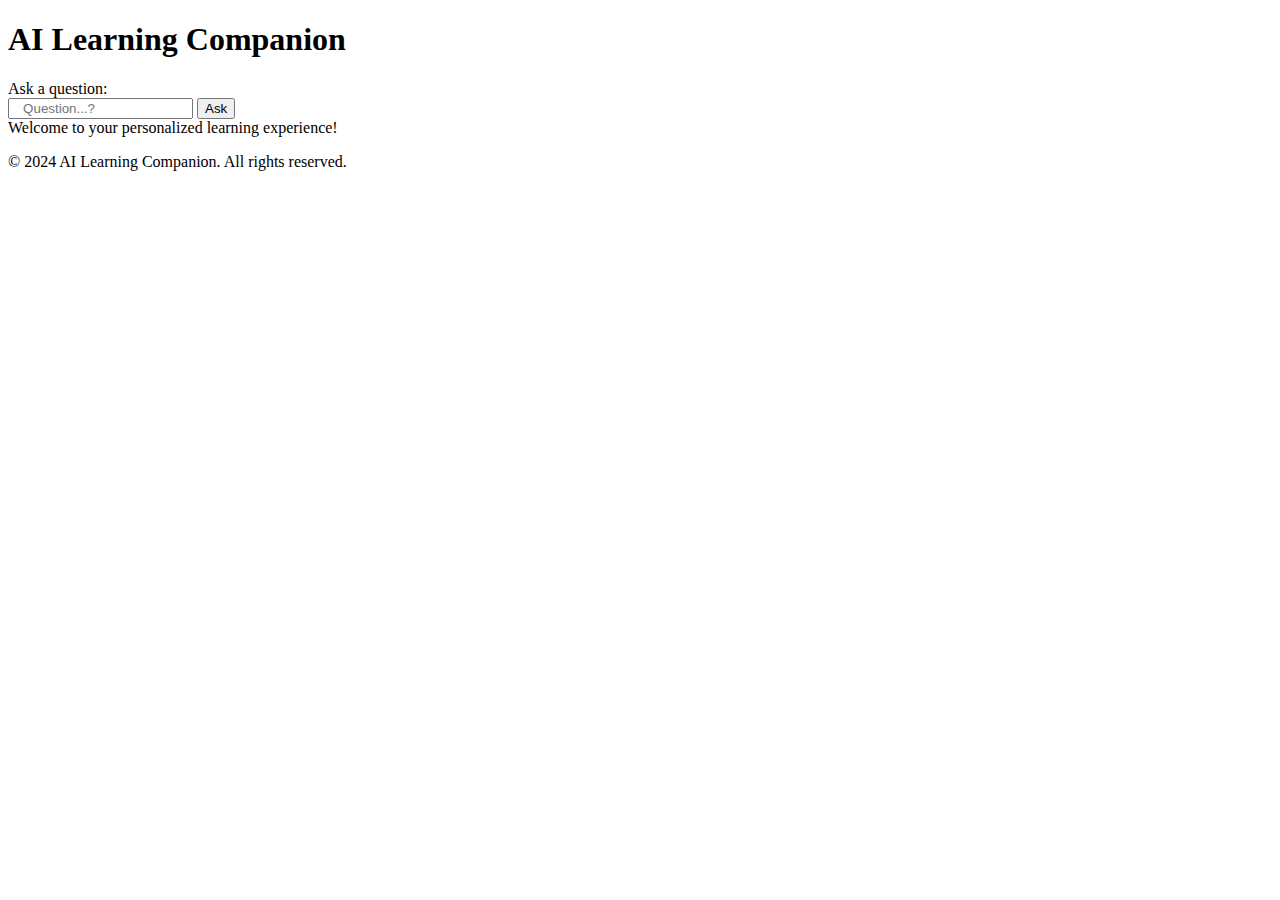
==== server/templates/index.html @ 06c4f084 "changes in app.py" ====
<!DOCTYPE html>
<html lang="en">

<head>
    <meta charset="UTF-8">
    <meta name="viewport" content="width=device-width, initial-scale=1.0">
    <link rel="stylesheet" href="static/styles.css">
    <title>AI Learning Companion</title>
</head>

<body>
    <div id="app">
        <header id="header" class="header">
            <h1>AI Learning Companion</h1>
        </header>

        <main>
            <section id="content" class="content">
                <label for="user-input" class="visually-hidden">Ask a question:</label>
                <div class="input-section">
                    <input type="text" id="user-input" class="input-field" placeholder="   Question...?"
                        aria-label="Question Input" />
                    <button id="ask-button" class="btn">Ask</button>
                </div>
                <div id="response" class="response-area"></div>
            </section>
        </main>
        <div class="abcd">Welcome to your personalized learning experience!</div>
        <footer id="footer" class="footer">
            <p>&copy; 2024 AI Learning Companion. All rights reserved.</p>
        </footer>
    </div>

    <script src="scrypt.js"></script>
</body>

</html>
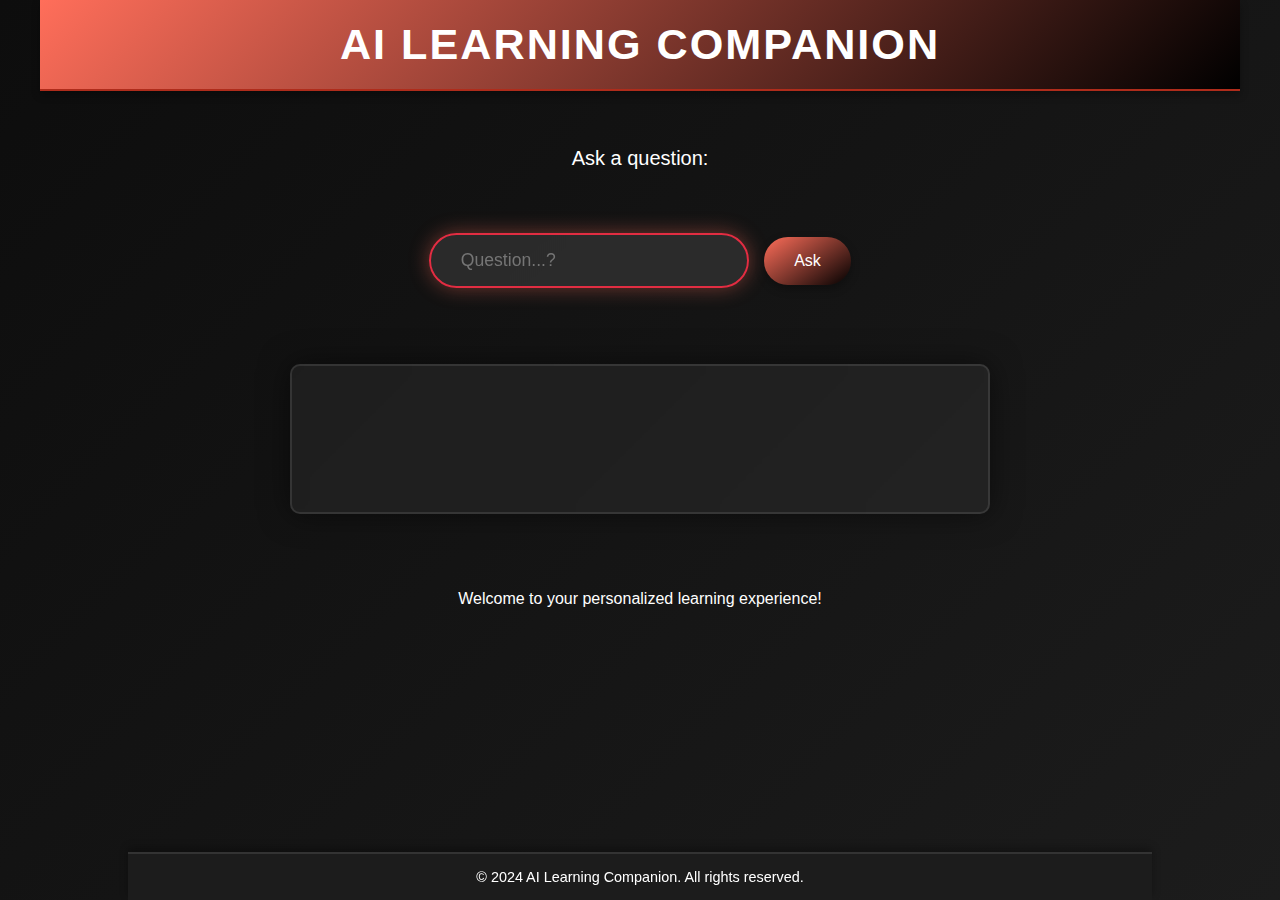
==== commit b04e090b: "changes in folder alignment and css files" ====
--- a/server/templates/index.html
+++ b/server/templates/index.html
@@ -4,7 +4,7 @@
 <head>
     <meta charset="UTF-8">
     <meta name="viewport" content="width=device-width, initial-scale=1.0">
-    <link rel="stylesheet" href="static/styles.css">
+    <link rel="stylesheet" href="styles.css">
     <title>AI Learning Companion</title>
 </head>
 
--- a/server/templates/styles.css
+++ b/server/templates/styles.css
@@ -0,0 +1,189 @@
+/* Global Styles */
+* {
+    margin: 0;
+    padding: 0;
+    box-sizing: border-box;
+    font-family: 'Poppins', sans-serif;
+    scroll-behavior: smooth;
+}
+
+body {
+    background: linear-gradient(135deg, #0d0d0d 0%, #1c1c1c 100%);
+    color: #ffffff;
+    min-height: 100vh;
+    display: flex;
+    flex-direction: column;
+    justify-content: space-between;
+    align-items: center;
+}
+
+/* App Container */
+#app {
+    display: flex;
+    flex-direction: column;
+    width: 100%;
+    max-width: 1200px;
+    margin: 0 auto;
+}
+
+/* Header */
+.header {
+    background: linear-gradient(135deg, rgb(255, 110, 90), #000000);
+    padding: 20px;
+    text-align: center; 
+    border-bottom: 2px solid rgb(175, 44, 27);
+    box-shadow: 0 4px 8px rgba(0, 0, 0, 0.3);
+}
+
+.header h1 {
+    font-size: 2.7rem;
+    letter-spacing: 2px;
+    text-transform: uppercase;
+    color: #ffffff;
+}
+
+/* Content Section */
+.content {
+    flex: 1;
+    display: flex;
+    flex-direction: column;
+    justify-content: center;
+    align-items: center;
+    padding: 40px 20px;
+}
+
+.input-section {
+    display: flex;
+    align-items: center;
+    justify-content: center;
+    position: relative;
+    margin-bottom: 40px;
+}
+.visually-hidden{
+    margin: 16px;
+    font-size: 20px;
+    margin-bottom: 5vh;
+}
+.input-field {
+    padding: 15px;
+    width: 320px;
+    font-size: 1.1rem;
+    color: #fff;
+    background: rgba(255, 255, 255, 0.1);
+    border: 2px solid #e22d42;
+    border-radius: 50px;
+    backdrop-filter: blur(6px);
+    box-shadow: 0 0 20px rgba(255, 110, 90, 0.4);
+    transition: 0.3s;
+    margin-top: 2vh;
+}
+.abcd{
+    text-align: center;
+    margin: 20px;
+    margin-bottom: 5vh; 
+    margin-top: 4vh;
+}
+.input-field:focus {
+    border-color: #FF4127;
+    outline: none;
+    box-shadow: 0 0 20px #FF4127;
+}
+
+.btn {
+    padding: 15px 30px;
+    font-size: 1rem;
+    color: #fff;
+    background: linear-gradient(145deg, #ff6e5a, #000000);
+    border: none;
+    border-radius: 50px;
+    margin-left: 15px;
+    cursor: pointer;
+    transition: all 0.3s ease;
+    box-shadow: 0 4px 10px rgba(0, 0, 0, 0.3);
+    margin-top: 2vh;
+}
+
+.btn:hover {
+    transform: translateY(-1px);
+    box-shadow: 0 8px 20px rgba(255, 110, 97, 0.6);
+}
+
+.response-area {
+    width: 100%;
+    max-width: 700px;
+    min-height: 150px;
+    padding: 20px;
+    background: rgba(255, 255, 255, 0.05);
+    border: 2px solid rgba(255, 255, 255, 0.1);
+    border-radius: 10px;
+    backdrop-filter: blur(8px);
+    box-shadow: 0 0 30px rgba(0, 0, 0, 0.5);
+    color: #ddd;
+    font-size: 1.1rem;
+    word-wrap: break-word;
+    transition: all 0.3s ease;
+    margin-top: 4vh;
+}
+
+.response-area::placeholder {
+    color: #888;
+}
+
+/* Footer */
+.footer {
+    position: fixed;
+          left: 10vw;
+          right: 10vw;
+          bottom: 0;
+          width: 80vw;    
+          /* width: 100%;
+          max-width: 1200px; */
+    background: #1c1c1c;
+    color: #ffffff;
+    text-align: center;
+    padding: 15px;
+    border-top: 2px solid rgba(255, 255, 255, 0.1);
+    box-shadow: 0 -4px 8px rgba(0, 0, 0, 0.3);
+    margin-top: auto;
+}
+
+.footer p {
+    font-size: 0.9rem;
+}
+
+/* Button Glow Animation */
+.btn::after {
+    content: '';
+    position: absolute;
+    top: -10px;
+    right: -10px;
+    bottom: -10px;
+    left: -10px;
+    background: radial-gradient(circle, rgba(142, 45, 226, 0.4), transparent 50%);
+    border-radius: 50px;
+    z-index: -1;
+    opacity: 0;
+    transition: all 0.3s ease-in-out;
+}
+
+.btn:hover::after {
+    opacity: 0;
+    transform: scale(1.2);
+}
+
+/* Media Queries for Responsiveness */
+@media (max-width: 768px) {
+    .input-field {
+        width: 100%;
+        margin-bottom: 15px;
+    }
+    
+    .btn {
+        width: 100%;
+        margin-left: 0;
+    }
+    
+    .content {
+        padding: 20px;
+    }
+}